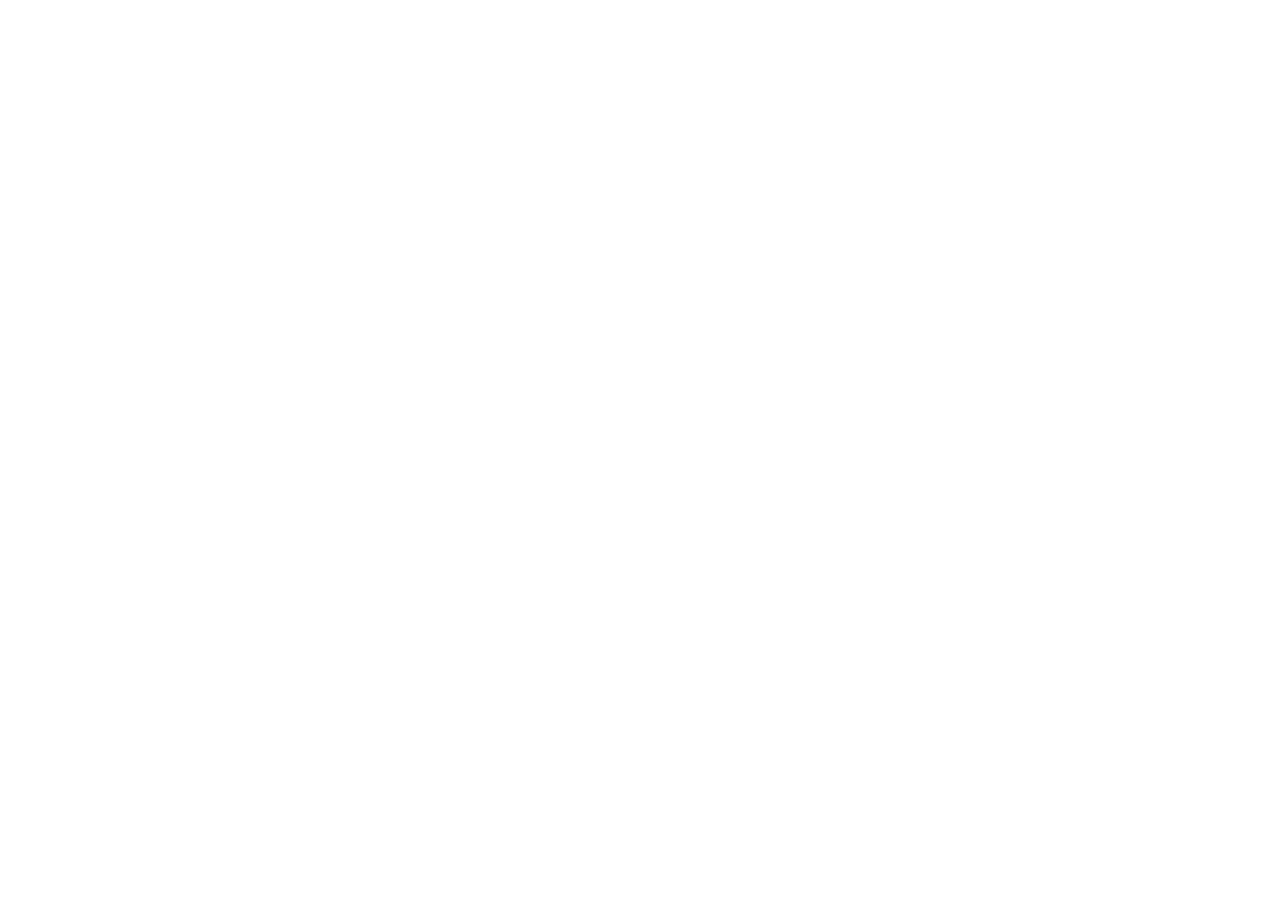
==== Cart/index.html @ d0cf928e "added cart page logic" ====
<!DOCTYPE html>
<html lang="en">
<head>
    <meta charset="UTF-8">
    <meta name="viewport" content="width=device-width, initial-scale=1.0">
    <title>Document</title>
</head>
<body>
    
</body>
<script  defer src="app.js"></script>
</html>
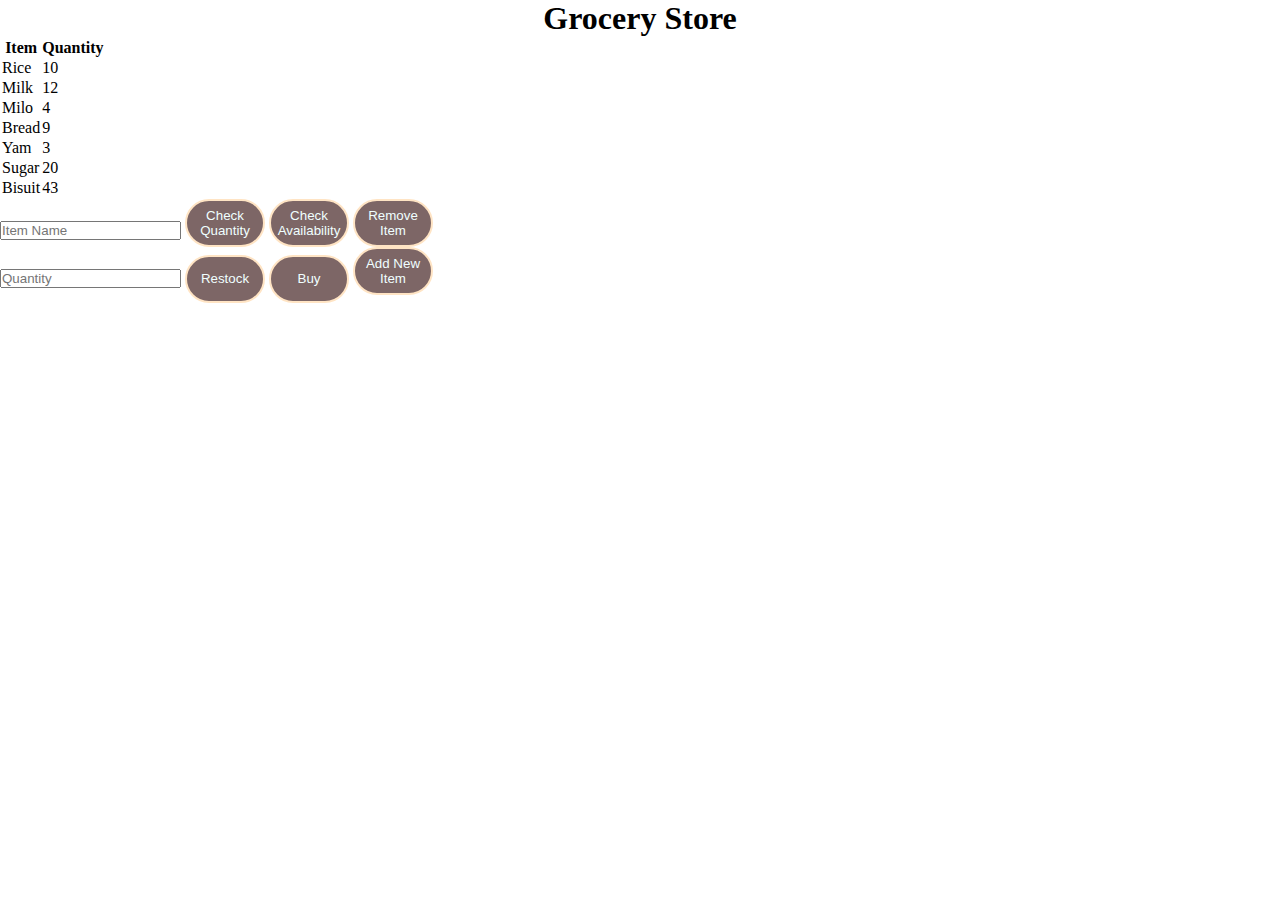
==== commit d865dfb5: "added cart logicc" ====
--- a/Cart/index.html
+++ b/Cart/index.html
@@ -4,8 +4,43 @@
     <meta charset="UTF-8">
     <meta name="viewport" content="width=device-width, initial-scale=1.0">
     <title>Document</title>
+    <link rel="stylesheet" href="style.css">
 </head>
 <body>
+<h1 class="mid">Grocery Store</h1>
+
+<table>
+    <thead>
+        <tr>
+            <th>Item</th>
+            <th>Quantity</th>
+        </tr>
+    </thead>
+    <tbody id="groceries">
+
+    </tbody>
+</table>
+
+
+
+<div class="container">
+
+    <div class="btns">
+        <input type="text" name="itemName" id="itemName" placeholder="Item Name">
+        <button onclick="handleGetCount()">Check Quantity</button>
+        <button onclick="handleCheckAvailable()">Check Availability</button>
+        <button onclick="handleRemoveItem()">Remove Item</button>
+    </div>
+
+    <div class="btns">
+        <input type="number" id="quantity" placeholder="Quantity" min="1">
+        <button onclick="handleRestock()">Restock</button>
+        <button onclick="handleBuy()">Buy</button>
+        <button onclick="handleAddItem()">Add New Item</button>
+    </div>
+
+    <div id="feedback"></div>
+</div>
     
 </body>
 <script  defer src="app.js"></script>
--- a/Cart/style.css
+++ b/Cart/style.css
@@ -0,0 +1,18 @@
+*{
+    margin: 0;
+    padding: 0;
+    box-sizing: border-box;
+}
+
+.mid{
+    text-align: center;
+}
+
+button{
+    height: 3rem;
+    width: 5rem;
+    border-radius: 25px;
+    border: 2px solid bisque;
+    color: azure;
+    background-color: rgb(125, 102, 102);
+}